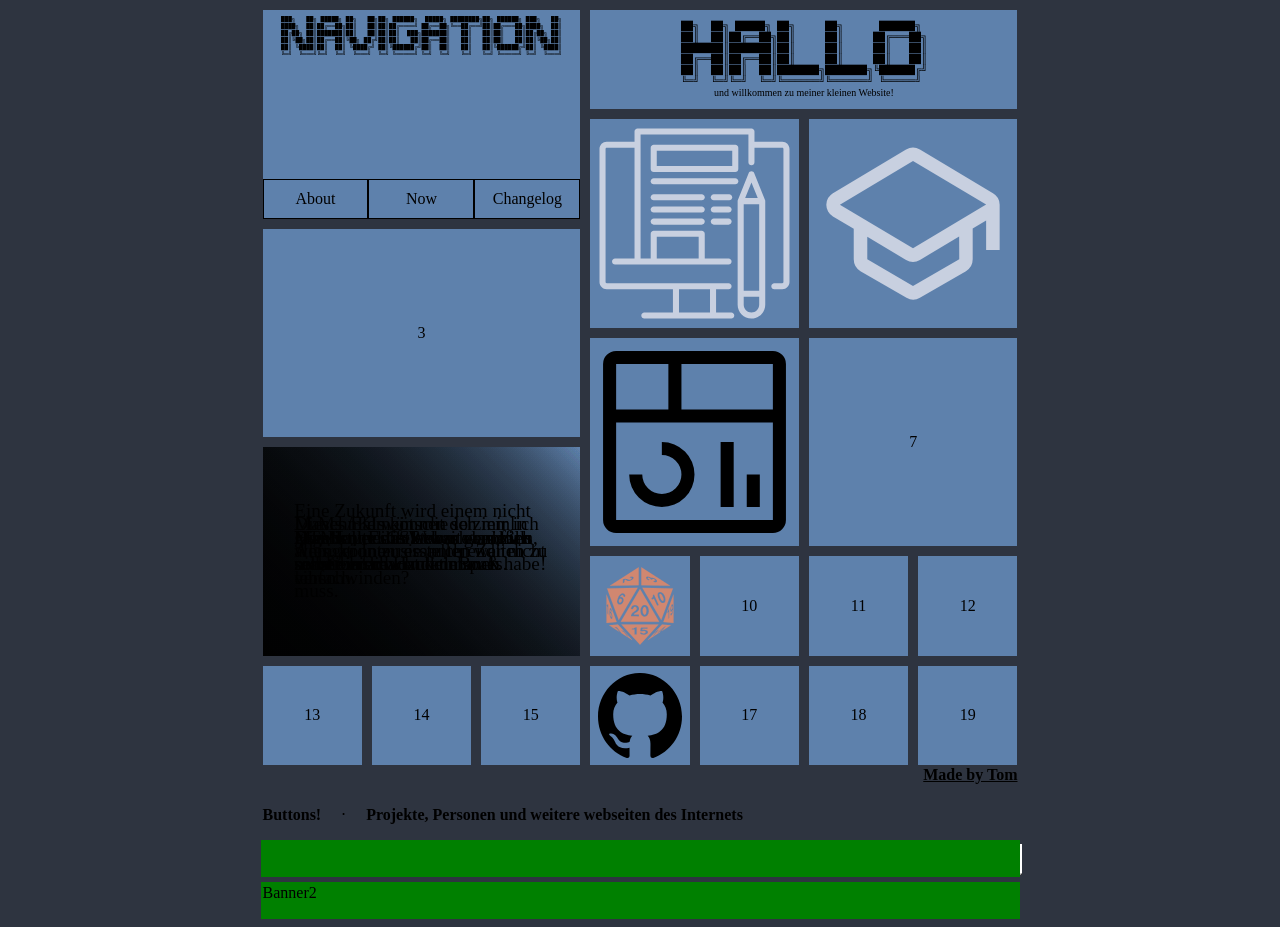
==== pages/index.html @ 0d2ae636 "Changed small stuff, Added New Buttons" ====
<!DOCTYPE html>
<html data-lt-installed="true"><head>
<meta http-equiv="content-type" content="text/html; charset=UTF-8">
    <title>madt.fyi</title>
    <link rel="stylesheet" href="index-Dateien/index.css">
    <meta charset="UTF-8">
</head>


<body>
    <div id="tiles">
        <div class="tile tile2x3 subpages">
            <pre>███╗   ██╗ █████╗ ██╗   ██╗██╗ ██████╗  █████╗ ████████╗██╗ ██████╗ ███╗   ██╗
████╗  ██║██╔══██╗██║   ██║██║██╔════╝ ██╔══██╗╚══██╔══╝██║██╔═══██╗████╗  ██║
██╔██╗ ██║███████║██║   ██║██║██║  ███╗███████║   ██║   ██║██║   ██║██╔██╗ ██║
██║╚██╗██║██╔══██║╚██╗ ██╔╝██║██║   ██║██╔══██║   ██║   ██║██║   ██║██║╚██╗██║
██║ ╚████║██║  ██║ ╚████╔╝ ██║╚██████╔╝██║  ██║   ██║   ██║╚██████╔╝██║ ╚████║
╚═╝  ╚═══╝╚═╝  ╚═╝  ╚═══╝  ╚═╝ ╚═════╝ ╚═╝  ╚═╝   ╚═╝   ╚═╝ ╚═════╝ ╚═╝  ╚═══╝</pre>
            <br>
            <div class="suptiles">
                <div class="tile1x2 subtile">About</div>
                <div class="tile1x2 subtile">Now</div>
                <div class="tile1x2 subtile">Changelog</div>
            </div>
        </div>
        <!-- About, Robots.txt, Changelog -->

        <div class="tile tile1x4">

            <pre>██╗  ██╗ █████╗ ██╗     ██╗      ██████╗
██║  ██║██╔══██╗██║     ██║     ██╔═══██╗
███████║███████║██║     ██║     ██║   ██║
██╔══██║██╔══██║██║     ██║     ██║   ██║
██║  ██║██║  ██║███████╗███████╗╚██████╔╝
╚═╝  ╚═╝╚═╝  ╚═╝╚══════╝╚══════╝ ╚═════╝ </pre>
            <a>und willkommen zu meiner kleinen Website!</a>

        </div>

        <div class="tile tile2x2 blog hover-blur">
            <a title="Mein Blog" href="https://notes.madt.fyi/share/Blog" target="_blank">
                <img src="index-Dateien/blogging.svg" alt="Mein Blog">
                <span class="hide">
                    Blog
                </span>
            </a>
        </div>
        <div class="tile tile2x2 uni hover-blur">
            <a title="Nacharbeiten der Uni" href="https://notes.madt.fyi/share/Uni" target="_blank">
                <img src="index-Dateien/university.svg" alt="Nacharbeiten der Uni">
                <span class="hide">
                    Nacharbeiten, Vorlesungen, Materialien
                </span>
            </a>
        </div>

        <div class="tile tile2x3">3</div>
        <!-- Aktuelle Projekte -->

        <div class="tile tile2x2 hover-blur">
            <a title="Dashboard" href="https://dash.madt.fyi" target="_blank">
                <img src="index-Dateien/dashboard.svg" alt="Dashboard">
                <span class="hide">
                    Dashboard
                </span>
            </a>
        </div>

        <div class="tile tile2x2">7</div>

        <div class="tile tile2x3 zitate">
            <div><span>Dieses Element mit der Animation zu erstellen war nicht einfach.</span></div>
            <div><span>Der Hover effekt war ebenfalls nicht einfach.</span></div>
            <div><span>Manchmal wünsche ich mir in weniger Interresannten Zeiten zu leben.</span></div>
            <div><span>LLMs / KIs können so ziemlich alles, können sie auch endlich verschwinden?</span></div>
            <div><span>HTML und CSS von hand zu schreiben macht kein spaß.</span></div>
            <div><span>Dies ist meine Website und ich mache hier wozu ich Bock habe!</span></div>
            <div><span>Eine Zukunft wird einem nicht gegeben. Es ist etwas was man selber in die Hand nehmen
                    muss.</span></div>
            <div><span>Man sollte das Leben genießen, sonst verschwendet man es.</span></div>
        </div>

        <div class="tile tile1x1 quick-links">
            <a title="Mein TTRPG Regelset" href="https://notes.madt.fyi/share/TTRPG" target="_blank">
                <img src="index-Dateien/d20.svg" alt="Mein TTRPG Regelset">
            </a>
        </div>

        <div class="tile tile1x1 quick-links">10</div>

        <div class="tile tile1x1 quick-links">11</div>

        <div class="tile tile1x1 quick-links">12</div>

        <div class="tile tile1x1 quick-links">13</div>

        <div class="tile tile1x1 quick-links">14</div>

        <div class="tile tile1x1 quick-links">15</div>

        <div class="tile tile1x1 quick-links">
            <a title="Mein GitHub" href="https://github.com/madt-fyi" target="_blank">
                <img src="index-Dateien/github.svg" alt="Mein GitHub">
            </a>
        </div>

        <div class="tile tile1x1 quick-links">17</div>
        <!-- SearchNX TODO! -->

        <div class="tile tile1x1 quick-links">18</div>
        <!-- Mail TODO! -->

        <div class="tile tile1x1 quick-links">19</div>

    </div>
    <!-- Footer TODO! -->


    <footer class="footer copyright"><b><u>Made by Tom</u></b></footer>

    <footer class="footer"><p><b>Buttons!</b>&nbsp;&nbsp;&nbsp;&nbsp;&nbsp;⋅&nbsp;&nbsp;&nbsp;&nbsp;&nbsp;<b>Projekte, Personen und weitere webseiten des Internets</b></p></footer>
    <footer class="footer buttons">
        <div class="ticker">
            <span class="right">
                <a href="https://www.w3schools.com/css/" target="_blank">
                    <img src="index-Dateien/css-difficult.gif" alt="CSS is difficult">
                </a>
                <a href="#">
                    <img src="index-Dateien/noai.gif" alt="NO AI!">
                </a>
                <a href="https://docker.com" target="_blank">
                    <img src="index-Dateien/docker.png" alt="Docker">
                </a>
                <a href="https://www.defectivebydesign.org/" target="_blank">
                    <img src="index-Dateien/drm.gif" alt="DRM">
                </a>
                <a href="https://xkcd.org/" target="_blank">
                    <img src="index-Dateien/xkcd.png" alt="DRM">
                </a>
            </span>
        </div>
    </footer>
    <footer class="footer buttons">Banner2</footer>





</body></html>
<!-- Current Version 2.1.1 -->
---- pages/index-Dateien/index.css ----
body {
    background-color: #2e3440;
}

#tiles {
    display: grid;
    grid-template-columns: repeat(7, 1fr);
    grid-auto-rows: 1fr;
    gap: 10px;
    width: min(90%, 750px);
    aspect-ratio: 1 / 1;
    margin: 1em auto;
}


#tiles {
    display: grid;
    grid-template-columns: repeat(7, 1fr);
    gap: 10px;
    width: min(90%, 755px);
    aspect-ratio: 1 / 1;
    margin: 1em auto;
    margin-bottom: 1px; /* Place Footer Correctly */
    margin-top: 10px;
}

.tile {
    background-color: #5e81ac;
    position: relative;
    overflow: hidden;
    display: flex;
    justify-content: center;
    align-items: center;
}

/* Definitionen der Größen der Kacheln HxL */
.tile1x1 {
    grid-row: span 1;
    grid-column: span 1;
}

.tile1x2 {
    grid-row: span 1;
    grid-column: span 2;
}

.tile2x3 {
    grid-row: span 2;
    grid-column: span 3;
}

.tile2x2 {
    grid-row: span 2;
    grid-column: span 2;
}


.tile1x4 {
    grid-row: span 1;
    grid-column: span 4;
    flex-direction: column;
    font-size: 10px;
    pre{
        margin: 0px;
    }
    span{
        font-size: 11.5px
    }
}

.uni {
    grid-row: span 2;
    grid-column: span 2;
}

.subpages {
  display: flex;
  flex-direction: column;
  height: 100%;
    pre {
        font-size: 6px;
    }
}

.suptiles {
  display: flex;
  width: 100%;
  margin-top: auto; /* pushes it to the bottom */
}

.subtile {
  flex: 1;
  text-align: center;
  padding: 10px;
  box-sizing: border-box;
  border: 1px solid black;
}

/* ================================== */
/* Animation für Kachel 8             */
/* ================================== */

/* Nicht anfassen! */
@keyframes do-slide {
  0%     { translate: 0 -100%; } 
  4.18%     { translate: 0; } 
  12.52%    { translate: 0; }  
  16.7%  { translate: 0 100%; } 
  100%   { translate: 0 100%; } 
}

.zitate {
    overflow: hidden;
    div {
        padding: 0 10%;
        place-content: center;
        background-image: linear-gradient(45deg, #0007, #0000);
            span {
      place-content: center;
      line-height: 1.4;
      font-size: 1.2rem;
    }
    position: absolute;
    inset: 0;
    animation: 40s ease-in-out 0s infinite running do-slide;
  }
  :nth-child(1) { animation-delay: -35s; }
  :nth-child(2) { animation-delay: -30s; }
  :nth-child(3) { animation-delay: -25s; }
  :nth-child(4) { animation-delay: -20s; }
  :nth-child(5) { animation-delay: -15s; }
  :nth-child(6) { animation-delay: -10s; }
  :nth-child(7) { animation-delay:  -5s; }
  :nth-child(8) { animation-delay:   0s; }
}




/* ================================== */
/* Zoom Effekt                        */
/* ================================== */

.quick-links img{
    display: block;
    width: 85%;
    height: 85%;
    margin: 0 auto;
}


.quick-links:hover img {
    width: 90%;
    height: 90%;
    filter: blur(1px);
}









/* ================================== */
/* Hover Effekt                       */
/* ================================== */
/* hover-blur der Klasse hinzufügen zum Nutzen */
.hover-blur img {
    display: block;
    width: 100%;
    height: 100%;
    object-fit: cover;
    transition: filter 0.5s ease;

}

.hover-blur .hide {
    position: absolute;
    top: 50%;
    left: 50%;
    transform: translate(-50%, -50%);

    color: black;
    font-size: 2em;
    text-align: center;
    opacity: 0;
    pointer-events: none;
    transition: opacity 0.3s ease;
    max-width: 95%;
    word-wrap: break-word;
    z-index: 1;
    font-family: monospace;
    font-weight: bold;
}

.hover-blur:hover img {
    filter: blur(4px);
}

.hover-blur:hover .hide {
    opacity: 1;
    pointer-events: auto;
}

/* ================================== */
/* Footers                            */
/* ================================== */

@keyframes scroll {
  0% {
    transform:translateX(0%)
  
  }
  100% {
    transform:translateX(-100%)
  
  }
}

.footer {
    width: min(90%, 755px);
    margin: 0 auto;
}


.ticker {
  width: 100%;
  overflow: hidden;
  padding: 2px;

    
}

.copyright{
    margin-top: 0px;
    text-align: right;
    padding-bottom:5px;
    
}

.buttons{
    height: 33px;
    background-color: green;    
    margin-top: 5px;
    margin-bottom: 5px;
    padding: 2px;
}


.right {
  display: inline-block;
  white-space: nowrap;
  padding-left: 100%;
  animation: scroll 15s linear infinite;
    
}
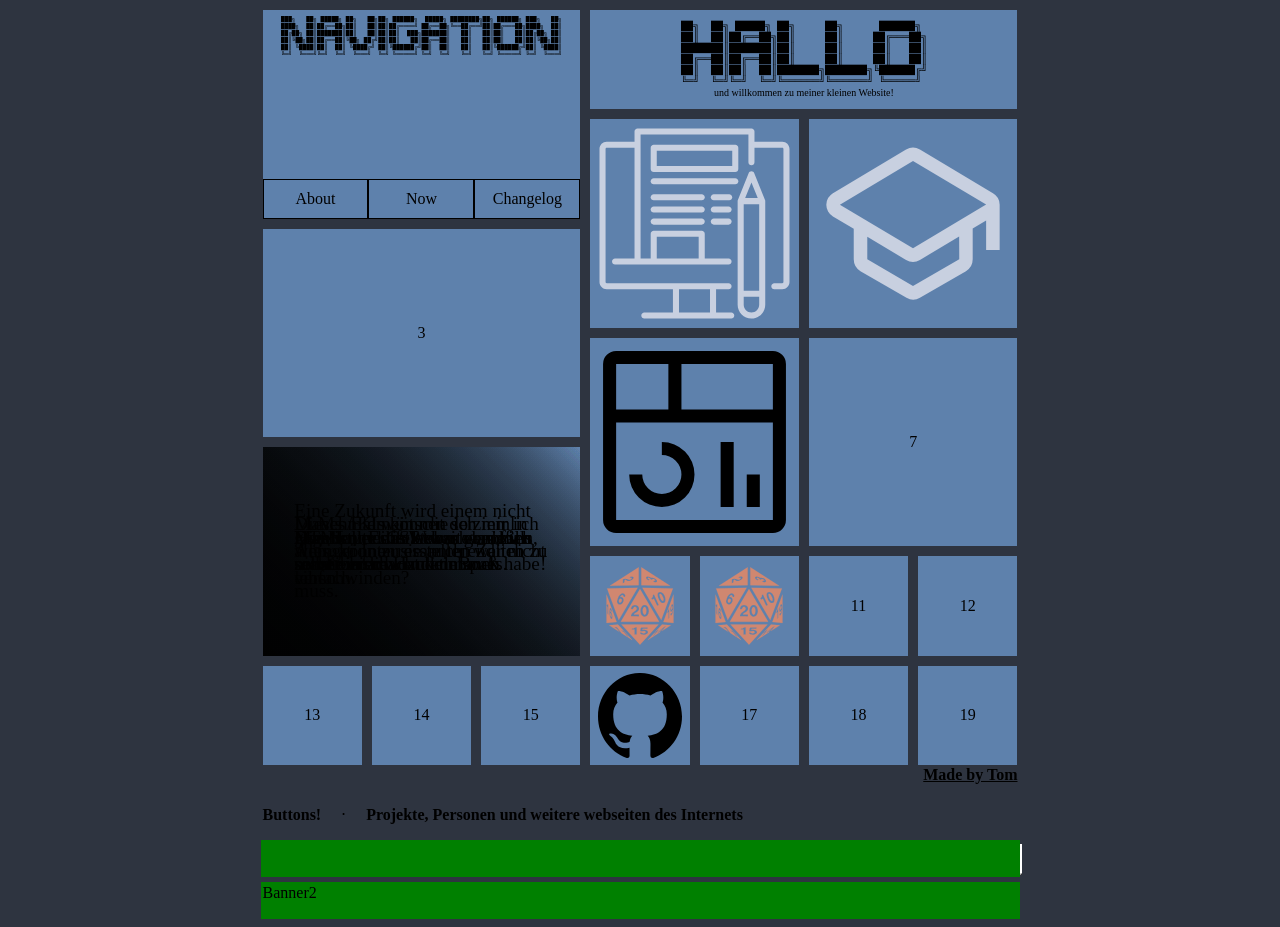
==== commit be14d949: "Added dashboard" ====
--- a/pages/index.html
+++ b/pages/index.html
@@ -58,7 +58,7 @@
         <!-- Aktuelle Projekte -->
 
         <div class="tile tile2x2 hover-blur">
-            <a title="Dashboard" href="https://dash.madt.fyi" target="_blank">
+            <a title="Dashboard" href="https://dash.madt.fyi/status/default" target="_blank">
                 <img src="index-Dateien/dashboard.svg" alt="Dashboard">
                 <span class="hide">
                     Dashboard
@@ -86,7 +86,11 @@
             </a>
         </div>
 
-        <div class="tile tile1x1 quick-links">10</div>
+        <div class="tile tile1x1 quick-links">
+            <a title="Kosten / Energie" href="https://madt.fyi/kosten" target="_blank">
+                <img src="index-Dateien/d20.svg" alt="Kosten und Energieverbrauch">
+            </a>
+        </div>
 
         <div class="tile tile1x1 quick-links">11</div>
 
@@ -134,8 +138,20 @@
                 <a href="https://www.defectivebydesign.org/" target="_blank">
                     <img src="index-Dateien/drm.gif" alt="DRM">
                 </a>
-                <a href="https://xkcd.org/" target="_blank">
-                    <img src="index-Dateien/xkcd.png" alt="DRM">
+                <a href="https://xkcd.com/" target="_blank">
+                    <img src="index-Dateien/xkcd.png" alt="XKCD">
+                </a>
+                <a href="https://lina.sh/" target="_blank">
+                    <img src="index-Dateien/lina.gif" alt="lina.sh">
+                </a>
+                <a href="https://cloudflare.com/" target="_blank">
+                    <img src="index-Dateien/cloudflare.png" alt="Cloudflare">
+                </a>
+                <a href="https://xkcd.com/488/" target="_blank">
+                    <img src="index-Dateien/piracy.gif" alt="Piracy">
+                </a>
+                <a href="https://ooo.eeeee.ooo/" target="_blank">
+                    <img src="index-Dateien/miku.gif" alt="Piracy">
                 </a>
             </span>
         </div>
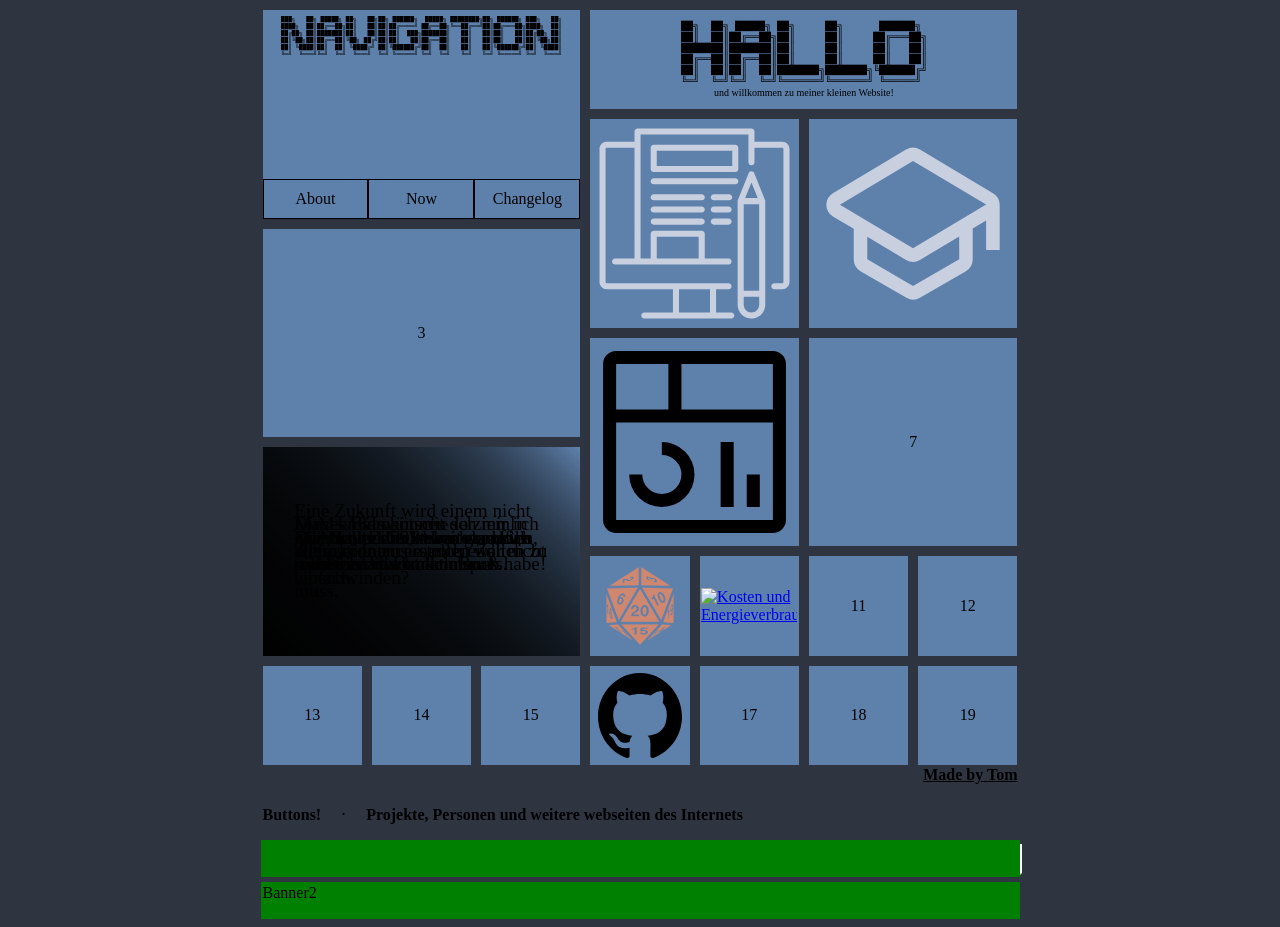
==== commit b9c520a3: "Added New Symbol" ====
--- a/pages/index.html
+++ b/pages/index.html
@@ -88,7 +88,7 @@
 
         <div class="tile tile1x1 quick-links">
             <a title="Kosten / Energie" href="https://madt.fyi/kosten" target="_blank">
-                <img src="index-Dateien/d20.svg" alt="Kosten und Energieverbrauch">
+                <img src="index-Dateien/euro.svg" alt="Kosten und Energieverbrauch">
             </a>
         </div>
 
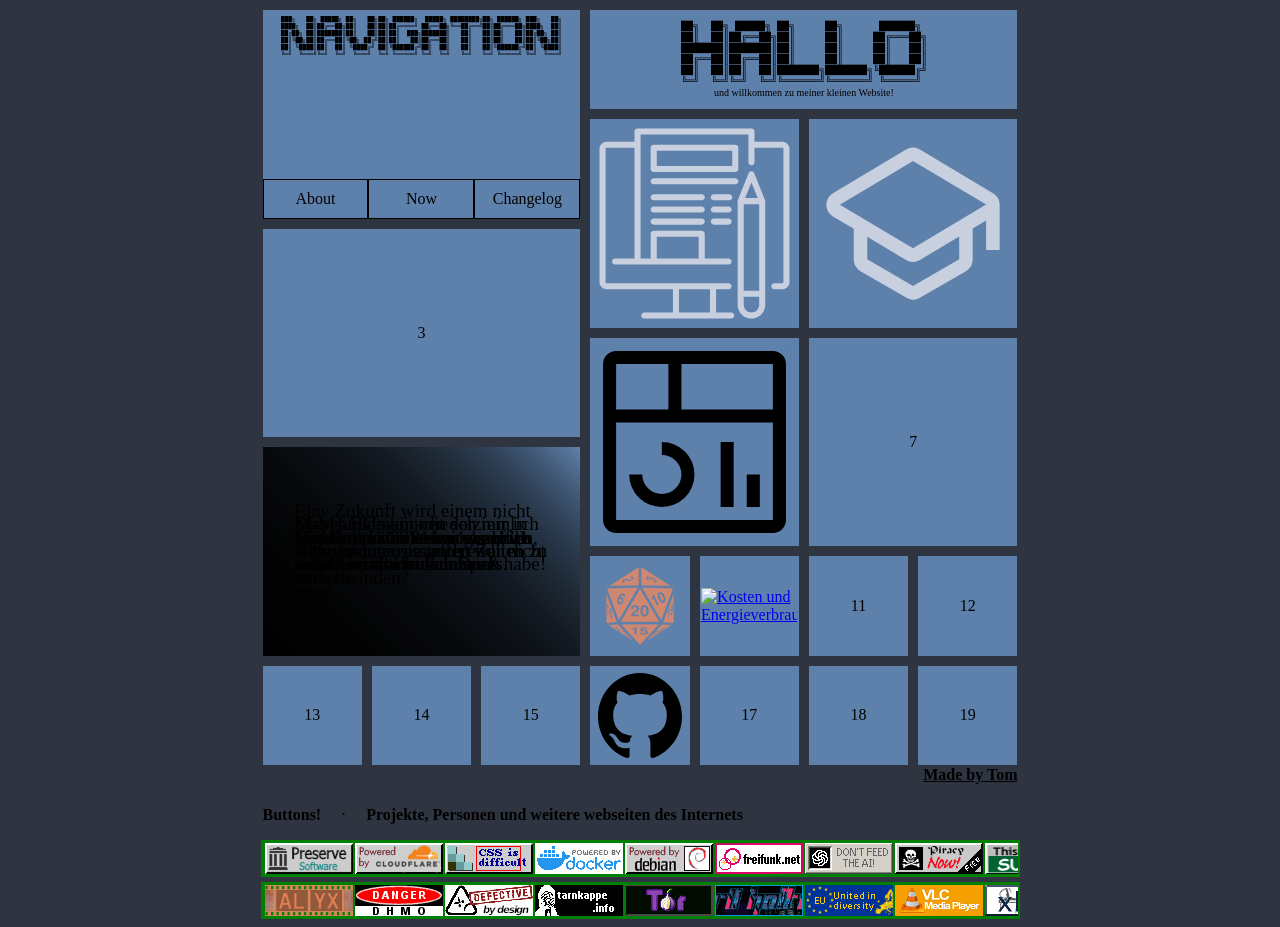
==== commit 5276e459: "Updated index.html" ====
--- a/pages/index.html
+++ b/pages/index.html
@@ -2,7 +2,7 @@
 <html data-lt-installed="true"><head>
 <meta http-equiv="content-type" content="text/html; charset=UTF-8">
     <title>madt.fyi</title>
-    <link rel="stylesheet" href="index-Dateien/index.css">
+    <link rel="stylesheet" href="index.css">
     <meta charset="UTF-8">
 </head>
 
@@ -10,7 +10,8 @@
 <body>
     <div id="tiles">
         <div class="tile tile2x3 subpages">
-            <pre>███╗   ██╗ █████╗ ██╗   ██╗██╗ ██████╗  █████╗ ████████╗██╗ ██████╗ ███╗   ██╗
+            <pre>
+███╗   ██╗ █████╗ ██╗   ██╗██╗ ██████╗  █████╗ ████████╗██╗ ██████╗ ███╗   ██╗
 ████╗  ██║██╔══██╗██║   ██║██║██╔════╝ ██╔══██╗╚══██╔══╝██║██╔═══██╗████╗  ██║
 ██╔██╗ ██║███████║██║   ██║██║██║  ███╗███████║   ██║   ██║██║   ██║██╔██╗ ██║
 ██║╚██╗██║██╔══██║╚██╗ ██╔╝██║██║   ██║██╔══██║   ██║   ██║██║   ██║██║╚██╗██║
@@ -27,7 +28,8 @@
 
         <div class="tile tile1x4">
 
-            <pre>██╗  ██╗ █████╗ ██╗     ██╗      ██████╗
+            <pre>
+██╗  ██╗ █████╗ ██╗     ██╗      ██████╗
 ██║  ██║██╔══██╗██║     ██║     ██╔═══██╗
 ███████║███████║██║     ██║     ██║   ██║
 ██╔══██║██╔══██║██║     ██║     ██║   ██║
@@ -87,7 +89,7 @@
         </div>
 
         <div class="tile tile1x1 quick-links">
-            <a title="Kosten / Energie" href="https://madt.fyi/kosten" target="_blank">
+            <a title="Kosten / Energie" href="https://madt.fyi/kosten.html" target="_blank">
                 <img src="index-Dateien/euro.svg" alt="Kosten und Energieverbrauch">
             </a>
         </div>
@@ -123,41 +125,165 @@
     <footer class="footer copyright"><b><u>Made by Tom</u></b></footer>
 
     <footer class="footer"><p><b>Buttons!</b>&nbsp;&nbsp;&nbsp;&nbsp;&nbsp;⋅&nbsp;&nbsp;&nbsp;&nbsp;&nbsp;<b>Projekte, Personen und weitere webseiten des Internets</b></p></footer>
-    <footer class="footer buttons">
-        <div class="ticker">
-            <span class="right">
-                <a href="https://www.w3schools.com/css/" target="_blank">
-                    <img src="index-Dateien/css-difficult.gif" alt="CSS is difficult">
-                </a>
-                <a href="#">
-                    <img src="index-Dateien/noai.gif" alt="NO AI!">
-                </a>
-                <a href="https://docker.com" target="_blank">
-                    <img src="index-Dateien/docker.png" alt="Docker">
-                </a>
-                <a href="https://www.defectivebydesign.org/" target="_blank">
-                    <img src="index-Dateien/drm.gif" alt="DRM">
-                </a>
-                <a href="https://xkcd.com/" target="_blank">
-                    <img src="index-Dateien/xkcd.png" alt="XKCD">
-                </a>
-                <a href="https://lina.sh/" target="_blank">
-                    <img src="index-Dateien/lina.gif" alt="lina.sh">
-                </a>
-                <a href="https://cloudflare.com/" target="_blank">
-                    <img src="index-Dateien/cloudflare.png" alt="Cloudflare">
-                </a>
-                <a href="https://xkcd.com/488/" target="_blank">
-                    <img src="index-Dateien/piracy.gif" alt="Piracy">
-                </a>
-                <a href="https://ooo.eeeee.ooo/" target="_blank">
-                    <img src="index-Dateien/miku.gif" alt="Piracy">
-                </a>
-            </span>
+
+
+    <footer class="newfooter">
+        <div class="newticker">
+            <div class="newright">
+                <!-- FIRST SET -->
+                <div class="newticker-set">
+                    <a href="https://archive.org">
+                        <img src="../img/buttons/archive.org.gif" alt="">
+                    </a>
+                    <a href="https://cloudflare.com">
+                        <img src="../img/buttons/cloudflare.png" alt="">
+                    </a>
+                    <a href="https://www.w3schools.com/Css/">
+                        <img src="../img/buttons/css-difficult.gif" alt="">
+                    </a>
+                    <a href="https://docker.com">
+                        <img src="../img/buttons/docker.png" alt="">
+                    </a>
+                    <a href="https://www.debian.org">
+                        <img src="../img/buttons/debian.gif" alt="">
+                    </a>
+                    <a href="https://freifunk.net">
+                        <img src="../img/buttons/freifunk.png" alt="">
+                    </a>
+                    <a href="https://dontfeedtheai.com/">
+                        <img src="../img/buttons/noai.gif" alt="">
+                    </a>
+                    <a href="https://xkcd.com/488/">
+                        <img src="../img/buttons/piracy.gif" alt="">
+                    </a>
+                    <a href="#">
+                        <img src="../img/buttons/this_website_sucks.gif" alt="">
+                    </a>
+                    <a href="https://compost.party">
+                        <img src="../img/buttons/compost-party.gif" alt="">
+                    </a>
+                    <a href="https://gbadev.net/getting-started.html#low-level-development">
+                        <img src="../img/buttons/gameboy_advance_now.png" alt="">
+                    </a>
+                </div>
+                <!-- SECOND IDENTICAL SET -->
+                <div class="newticker-set">
+                    <a href="https://archive.org">
+                        <img src="../img/buttons/archive.org.gif" alt="">
+                    </a>
+                    <a href="https://cloudflare.com">
+                        <img src="../img/buttons/cloudflare.png" alt="">
+                    </a>
+                    <a href="https://www.w3schools.com/Css/">
+                        <img src="../img/buttons/css-difficult.gif" alt="">
+                    </a>
+                    <a href="https://docker.com">
+                        <img src="../img/buttons/docker.png" alt="">
+                    </a>
+                    <a href="https://www.debian.org">
+                        <img src="../img/buttons/debian.gif" alt="">
+                    </a>
+                    <a href="https://freifunk.net">
+                        <img src="../img/buttons/freifunk.png" alt="">
+                    </a>
+                    <a href="https://dontfeedtheai.com/">
+                        <img src="../img/buttons/noai.gif" alt="">
+                    </a>
+                    <a href="https://xkcd.com/488/">
+                        <img src="../img/buttons/piracy.gif" alt="">
+                    </a>
+                    <a href="#">
+                        <img src="../img/buttons/this_website_sucks.gif" alt="">
+                    </a>
+                    <a href="https://compost.party">
+                        <img src="../img/buttons/compost-party.gif" alt="">
+                    </a>
+                    <a href="https://gbadev.net/getting-started.html#low-level-development">
+                        <img src="../img/buttons/gameboy_advance_now.png" alt="">
+                    </a>
+                </div>
+            </div>
         </div>
     </footer>
-    <footer class="footer buttons">Banner2</footer>
-
+
+    <footer class="newfooter">
+        <div class="newticker">
+            <div class="newleft">
+                <!-- FIRST SET -->
+                <div class="newticker-set">
+                    <a href="https://alyx.sh">
+                        <img src="../img/buttons/alyxv2.png" alt="">
+                    </a>
+                    <a href="https://www.dhmo.org/classic/facts.html">
+                        <img src="../img/buttons/dhmo.gif" alt="">
+                    </a>
+                    <a href="https://www.defectivebydesign.org/">
+                        <img src="../img/buttons/drm.gif" alt="">
+                    </a>
+                    <a href="https://tarnkappe.info">
+                        <img src="../img/buttons/tarnkappe.png" alt="">
+                    </a>
+                    <a href="https://www.torproject.org/">
+                        <img src="../img/buttons/tor.gif" alt="">
+                    </a>
+                    <a href="https://waifubartending.com">
+                        <img src="../img/buttons/VA-11-Hall-A.gif" alt="">
+                    </a>
+                    <a href="https://european-union.europa.eu">
+                        <img src="../img/buttons/eu.png" alt="">
+                    </a>
+                    <a href="https://www.videolan.org/">
+                        <img src="../img/buttons/vlc.png" alt="">
+                    </a>
+                    <a href="https://xkcd.com">
+                        <img src="../img/buttons/xkcd.png" alt="">
+                    </a>
+                    <a href="https://ooo.eeeee.ooo">
+                        <img src="../img/buttons/miku.gif" alt="">
+                    </a>
+                    <a href="https://retroarch.com">
+                        <img src="../img/buttons/emulate.gif" alt="">
+                    </a>
+                </div>
+                <!-- SECOND IDENTICAL SET -->
+                <div class="newticker-set">
+                    <a href="https://alyx.sh">
+                        <img src="../img/buttons/alyxv2.png" alt="">
+                    </a>
+                    <a href="https://www.dhmo.org/classic/facts.html">
+                        <img src="../img/buttons/dhmo.gif" alt="">
+                    </a>
+                    <a href="https://www.defectivebydesign.org/">
+                        <img src="../img/buttons/drm.gif" alt="">
+                    </a>
+                    <a href="https://tarnkappe.info">
+                        <img src="../img/buttons/tarnkappe.png" alt="">
+                    </a>
+                    <a href="https://www.torproject.org/">
+                        <img src="../img/buttons/tor.gif" alt="">
+                    </a>
+                    <a href="https://waifubartending.com">
+                        <img src="../img/buttons/VA-11-Hall-A.gif" alt="">
+                    </a>
+                    <a href="https://european-union.europa.eu">
+                        <img src="../img/buttons/eu.png" alt="">
+                    </a>
+                    <a href="https://www.videolan.org/">
+                        <img src="../img/buttons/vlc.png" alt="">
+                    </a>
+                    <a href="https://xkcd.com">
+                        <img src="../img/buttons/xkcd.png" alt="">
+                    </a>
+                    <a href="https://ooo.eeeee.ooo">
+                        <img src="../img/buttons/miku.gif" alt="">
+                    </a>
+                    <a href="https://retroarch.com">
+                        <img src="../img/buttons/emulate.gif" alt="">
+                    </a>
+                </div>
+            </div>
+        </div>
+    </footer>
 
 
 
--- a/pages/index.css
+++ b/pages/index.css
@@ -0,0 +1,334 @@
+body {
+    background-color: #2e3440;
+}
+
+#tiles {
+    display: grid;
+    grid-template-columns: repeat(7, 1fr);
+    grid-auto-rows: 1fr;
+    gap: 10px;
+    width: min(90%, 750px);
+    aspect-ratio: 1 / 1;
+    margin: 1em auto;
+}
+
+
+#tiles {
+    display: grid;
+    grid-template-columns: repeat(7, 1fr);
+    gap: 10px;
+    width: min(90%, 755px);
+    aspect-ratio: 1 / 1;
+    margin: 1em auto;
+    margin-bottom: 1px; /* Place Footer Correctly */
+    margin-top: 10px;
+}
+
+.tile {
+    background-color: #5e81ac;
+    position: relative;
+    overflow: hidden;
+    display: flex;
+    justify-content: center;
+    align-items: center;
+}
+
+/* Definitionen der Größen der Kacheln HxL */
+.tile1x1 {
+    grid-row: span 1;
+    grid-column: span 1;
+}
+
+.tile1x2 {
+    grid-row: span 1;
+    grid-column: span 2;
+}
+
+.tile2x3 {
+    grid-row: span 2;
+    grid-column: span 3;
+}
+
+.tile2x2 {
+    grid-row: span 2;
+    grid-column: span 2;
+}
+
+
+.tile1x4 {
+    grid-row: span 1;
+    grid-column: span 4;
+    flex-direction: column;
+    font-size: 10px;
+    pre{
+        margin: 0px;
+    }
+    span{
+        font-size: 11.5px
+    }
+}
+
+.uni {
+    grid-row: span 2;
+    grid-column: span 2;
+}
+
+.subpages {
+  display: flex;
+  flex-direction: column;
+  height: 100%;
+    pre {
+        font-size: 6px;
+    }
+}
+
+.suptiles {
+  display: flex;
+  width: 100%;
+  margin-top: auto; /* pushes it to the bottom */
+}
+
+.subtile {
+  flex: 1;
+  text-align: center;
+  padding: 10px;
+  box-sizing: border-box;
+  border: 1px solid black;
+}
+
+/* ================================== */
+/* Animation für Kachel 8             */
+/* ================================== */
+
+/* Nicht anfassen! */
+@keyframes do-slide {
+  0%     { translate: 0 -100%; } 
+  4.18%     { translate: 0; } 
+  12.52%    { translate: 0; }  
+  16.7%  { translate: 0 100%; } 
+  100%   { translate: 0 100%; } 
+}
+
+.zitate {
+    overflow: hidden;
+    div {
+        padding: 0 10%;
+        place-content: center;
+        background-image: linear-gradient(45deg, #0007, #0000);
+            span {
+      place-content: center;
+      line-height: 1.4;
+      font-size: 1.2rem;
+    }
+    position: absolute;
+    inset: 0;
+    animation: 40s ease-in-out 0s infinite running do-slide;
+  }
+  :nth-child(1) { animation-delay: -35s; }
+  :nth-child(2) { animation-delay: -30s; }
+  :nth-child(3) { animation-delay: -25s; }
+  :nth-child(4) { animation-delay: -20s; }
+  :nth-child(5) { animation-delay: -15s; }
+  :nth-child(6) { animation-delay: -10s; }
+  :nth-child(7) { animation-delay:  -5s; }
+  :nth-child(8) { animation-delay:   0s; }
+}
+
+
+
+
+/* ================================== */
+/* Zoom Effekt                        */
+/* ================================== */
+
+.quick-links img{
+    display: block;
+    width: 85%;
+    height: 85%;
+    margin: 0 auto;
+}
+
+
+.quick-links:hover img {
+    width: 90%;
+    height: 90%;
+    filter: blur(1px);
+}
+
+
+
+
+
+
+
+
+
+/* ================================== */
+/* Hover Effekt                       */
+/* ================================== */
+/* hover-blur der Klasse hinzufügen zum Nutzen */
+.hover-blur img {
+    display: block;
+    width: 100%;
+    height: 100%;
+    object-fit: cover;
+    transition: filter 0.5s ease;
+
+}
+
+.hover-blur .hide {
+    position: absolute;
+    top: 50%;
+    left: 50%;
+    transform: translate(-50%, -50%);
+
+    color: black;
+    font-size: 2em;
+    text-align: center;
+    opacity: 0;
+    pointer-events: none;
+    transition: opacity 0.3s ease;
+    max-width: 95%;
+    word-wrap: break-word;
+    z-index: 1;
+    font-family: monospace;
+    font-weight: bold;
+}
+
+.hover-blur:hover img {
+    filter: blur(4px);
+}
+
+.hover-blur:hover .hide {
+    opacity: 1;
+    pointer-events: auto;
+}
+
+/* ================================== */
+/* Footers                            */
+/* ================================== */
+
+@keyframes scroll {
+  0% {
+    transform:translateX(0%)
+  
+  }
+  100% {
+    transform:translateX(-100%)
+  
+  }
+}
+
+.footer {
+    width: min(90%, 755px);
+    margin: 0 auto;
+}
+
+
+.ticker {
+  width: 100%;
+  overflow: hidden;
+  padding: 2px;
+
+    
+}
+
+.copyright{
+    margin-top: 0px;
+    text-align: right;
+    padding-bottom:5px;
+    
+}
+
+.buttons{
+    height: 33px;
+    background-color: green;    
+    margin-top: 5px;
+    margin-bottom: 5px;
+    padding: 2px;
+}
+
+
+.right {
+  display: inline-block;
+  white-space: nowrap;
+  padding-left: 100%;
+  animation: scroll 15s linear infinite;
+    
+}
+
+
+/**/
+/* <- */
+@keyframes marquee-left {
+    from {
+        transform: translateX(0);
+    }
+
+    to {
+        transform: translateX(-50%);
+    }
+}
+
+@keyframes marquee-right {
+    from {
+        transform: translateX(-50%);
+    }
+
+    to {
+        transform: translateX(0);
+    }
+}
+
+.newfooter {
+    width: 755px;
+    height: 33px;
+    margin: 5px auto;
+    padding: 2px;
+    background: green;
+    overflow: hidden;
+}
+
+.newticker {
+    width: 100%;
+    height: 33px;
+    overflow: hidden;
+}
+
+.newright {
+    display: flex;
+    width: max-content;
+    height: 31px;
+    animation: marquee-left 15s linear infinite;
+    padding: 1px;
+}
+
+.newleft {
+    display: flex;
+    width: max-content;
+    height: 31px;
+    animation: marquee-right 15s linear infinite;
+    padding: 1px;
+}
+
+.newticker-set {
+    display: flex;
+    flex-shrink: 0;
+}
+
+.newticker-set a {
+    display: block;
+    width: 88px;
+    height: 31px;
+    flex-shrink: 0;
+    margin-left: 1px;
+    margin-right: 1px;
+
+}
+
+.newticker-set img {
+    display: block;
+    width: 88px;
+    height: 31px;
+    
+}
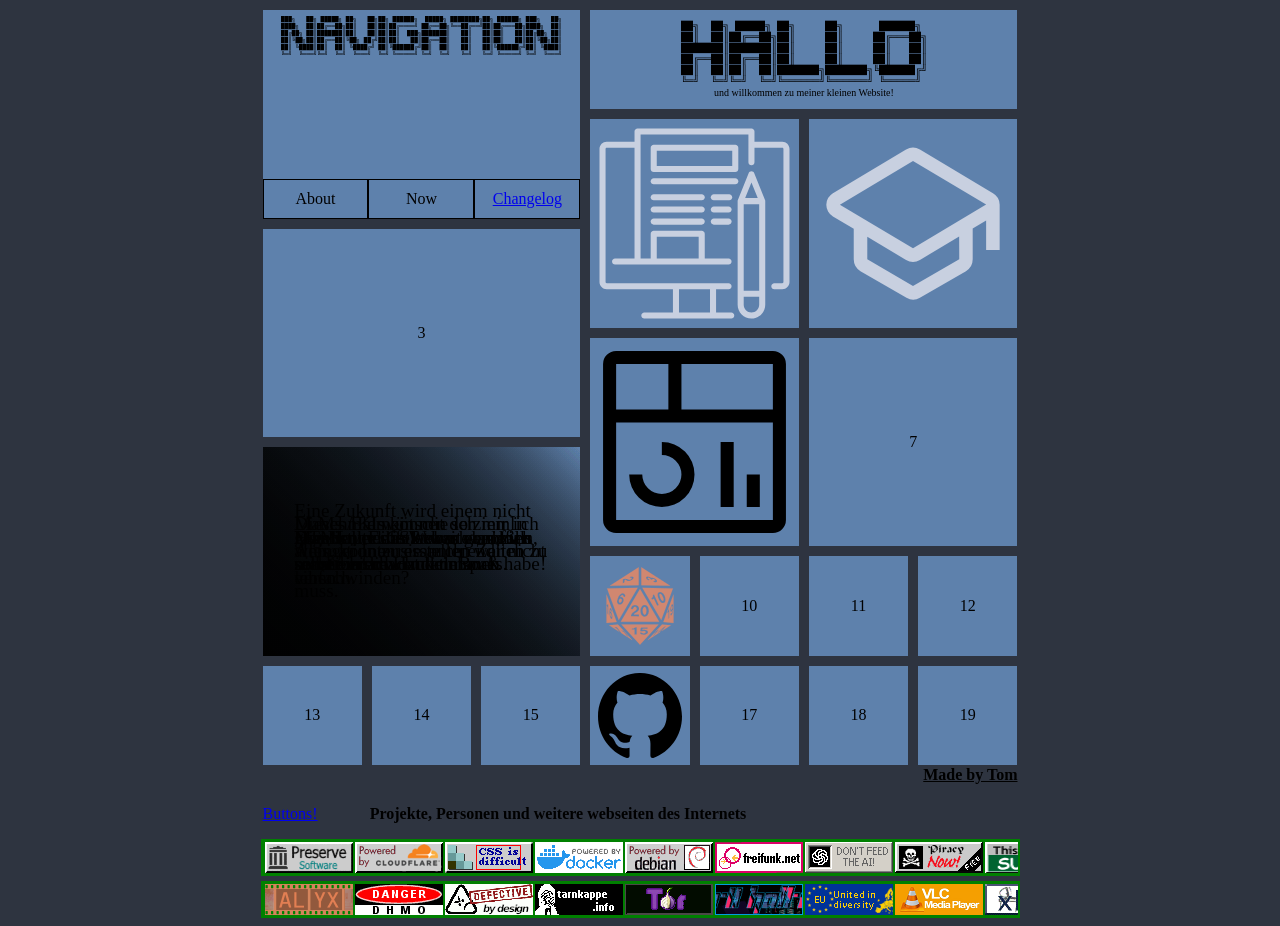
==== commit c832ade1: "Added Link" ====
--- a/pages/index.html
+++ b/pages/index.html
@@ -21,7 +21,9 @@
             <div class="suptiles">
                 <div class="tile1x2 subtile">About</div>
                 <div class="tile1x2 subtile">Now</div>
-                <div class="tile1x2 subtile">Changelog</div>
+                <div class="tile1x2 subtile">
+                    <a href="https://madt.fyi/changelog.txt">Changelog</a>
+                </div>
             </div>
         </div>
         <!-- About, Robots.txt, Changelog -->
@@ -41,7 +43,7 @@
 
         <div class="tile tile2x2 blog hover-blur">
             <a title="Mein Blog" href="https://notes.madt.fyi/share/Blog" target="_blank">
-                <img src="index-Dateien/blogging.svg" alt="Mein Blog">
+                <img src="../img/icons/blogging.svg" alt="Mein Blog">
                 <span class="hide">
                     Blog
                 </span>
@@ -49,7 +51,7 @@
         </div>
         <div class="tile tile2x2 uni hover-blur">
             <a title="Nacharbeiten der Uni" href="https://notes.madt.fyi/share/Uni" target="_blank">
-                <img src="index-Dateien/university.svg" alt="Nacharbeiten der Uni">
+                <img src="../img/icons/university.svg" alt="Nacharbeiten der Uni">
                 <span class="hide">
                     Nacharbeiten, Vorlesungen, Materialien
                 </span>
@@ -61,7 +63,7 @@
 
         <div class="tile tile2x2 hover-blur">
             <a title="Dashboard" href="https://dash.madt.fyi/status/default" target="_blank">
-                <img src="index-Dateien/dashboard.svg" alt="Dashboard">
+                <img src="../img/icons/dashboard.svg" alt="Dashboard">
                 <span class="hide">
                     Dashboard
                 </span>
@@ -84,14 +86,12 @@
 
         <div class="tile tile1x1 quick-links">
             <a title="Mein TTRPG Regelset" href="https://notes.madt.fyi/share/TTRPG" target="_blank">
-                <img src="index-Dateien/d20.svg" alt="Mein TTRPG Regelset">
+                <img src="../img/icons/d20.svg" alt="Mein TTRPG Regelset">
             </a>
         </div>
 
         <div class="tile tile1x1 quick-links">
-            <a title="Kosten / Energie" href="https://madt.fyi/kosten.html" target="_blank">
-                <img src="index-Dateien/euro.svg" alt="Kosten und Energieverbrauch">
-            </a>
+            10
         </div>
 
         <div class="tile tile1x1 quick-links">11</div>
@@ -106,7 +106,7 @@
 
         <div class="tile tile1x1 quick-links">
             <a title="Mein GitHub" href="https://github.com/madt-fyi" target="_blank">
-                <img src="index-Dateien/github.svg" alt="Mein GitHub">
+                <img src="../img/icons/github.svg" alt="Mein GitHub">
             </a>
         </div>
 
@@ -124,7 +124,13 @@
 
     <footer class="footer copyright"><b><u>Made by Tom</u></b></footer>
 
-    <footer class="footer"><p><b>Buttons!</b>&nbsp;&nbsp;&nbsp;&nbsp;&nbsp;⋅&nbsp;&nbsp;&nbsp;&nbsp;&nbsp;<b>Projekte, Personen und weitere webseiten des Internets</b></p></footer>
+    <footer class="footer"><p>
+             <a href="https://madt.fyi/buttons">Buttons!</a> 
+            &nbsp;&nbsp;&nbsp;&nbsp;&nbsp;
+            &nbsp;&nbsp;&nbsp;&nbsp;&nbsp;
+            <b>Projekte, Personen und weitere webseiten des Internets</b>
+        </p>
+    </footer>
 
 
     <footer class="newfooter">
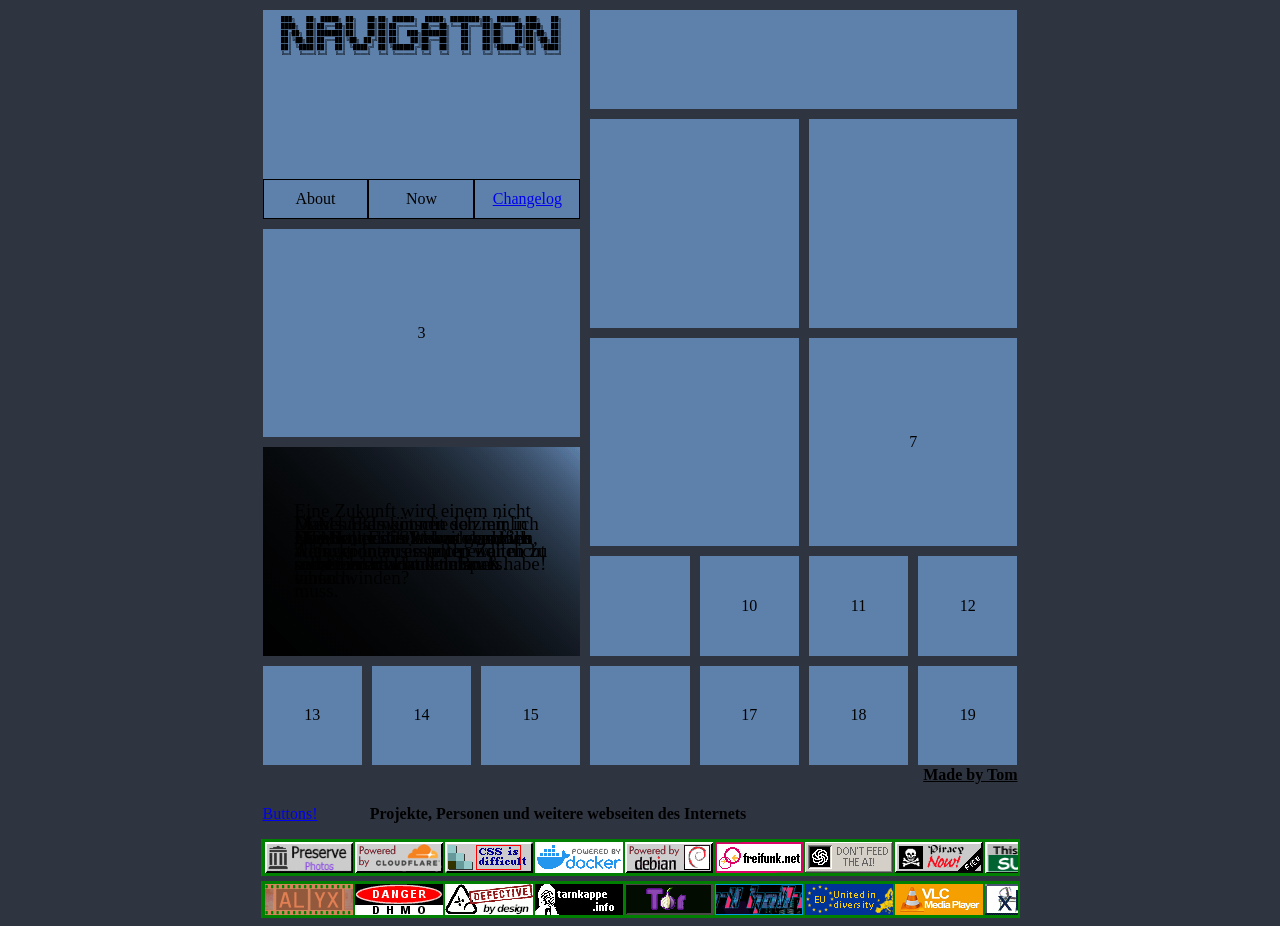
==== commit 259edab4: "Migration to new Layout / Template" ====
--- a/pages/index.html
+++ b/pages/index.html
@@ -30,44 +30,22 @@
 
         <div class="tile tile1x4">
 
-            <pre>
-██╗  ██╗ █████╗ ██╗     ██╗      ██████╗
-██║  ██║██╔══██╗██║     ██║     ██╔═══██╗
-███████║███████║██║     ██║     ██║   ██║
-██╔══██║██╔══██║██║     ██║     ██║   ██║
-██║  ██║██║  ██║███████╗███████╗╚██████╔╝
-╚═╝  ╚═╝╚═╝  ╚═╝╚══════╝╚══════╝ ╚═════╝ </pre>
-            <a>und willkommen zu meiner kleinen Website!</a>
+
 
         </div>
 
         <div class="tile tile2x2 blog hover-blur">
-            <a title="Mein Blog" href="https://notes.madt.fyi/share/Blog" target="_blank">
-                <img src="../img/icons/blogging.svg" alt="Mein Blog">
-                <span class="hide">
-                    Blog
-                </span>
-            </a>
+
         </div>
         <div class="tile tile2x2 uni hover-blur">
-            <a title="Nacharbeiten der Uni" href="https://notes.madt.fyi/share/Uni" target="_blank">
-                <img src="../img/icons/university.svg" alt="Nacharbeiten der Uni">
-                <span class="hide">
-                    Nacharbeiten, Vorlesungen, Materialien
-                </span>
-            </a>
+
         </div>
 
         <div class="tile tile2x3">3</div>
         <!-- Aktuelle Projekte -->
 
         <div class="tile tile2x2 hover-blur">
-            <a title="Dashboard" href="https://dash.madt.fyi/status/default" target="_blank">
-                <img src="../img/icons/dashboard.svg" alt="Dashboard">
-                <span class="hide">
-                    Dashboard
-                </span>
-            </a>
+
         </div>
 
         <div class="tile tile2x2">7</div>
@@ -85,9 +63,7 @@
         </div>
 
         <div class="tile tile1x1 quick-links">
-            <a title="Mein TTRPG Regelset" href="https://notes.madt.fyi/share/TTRPG" target="_blank">
-                <img src="../img/icons/d20.svg" alt="Mein TTRPG Regelset">
-            </a>
+ 
         </div>
 
         <div class="tile tile1x1 quick-links">
@@ -105,9 +81,7 @@
         <div class="tile tile1x1 quick-links">15</div>
 
         <div class="tile tile1x1 quick-links">
-            <a title="Mein GitHub" href="https://github.com/madt-fyi" target="_blank">
-                <img src="../img/icons/github.svg" alt="Mein GitHub">
-            </a>
+
         </div>
 
         <div class="tile tile1x1 quick-links">17</div>
--- a/pages/index.css
+++ b/pages/index.css
@@ -57,6 +57,19 @@
 
 .tile1x4 {
     grid-row: span 1;
+    grid-column: span 4;
+    flex-direction: column;
+    font-size: 10px;
+    pre{
+        margin: 0px;
+    }
+    span{
+        font-size: 11.5px
+    }
+}
+
+.tile7x4 {
+    grid-row: span 7;
     grid-column: span 4;
     flex-direction: column;
     font-size: 10px;
